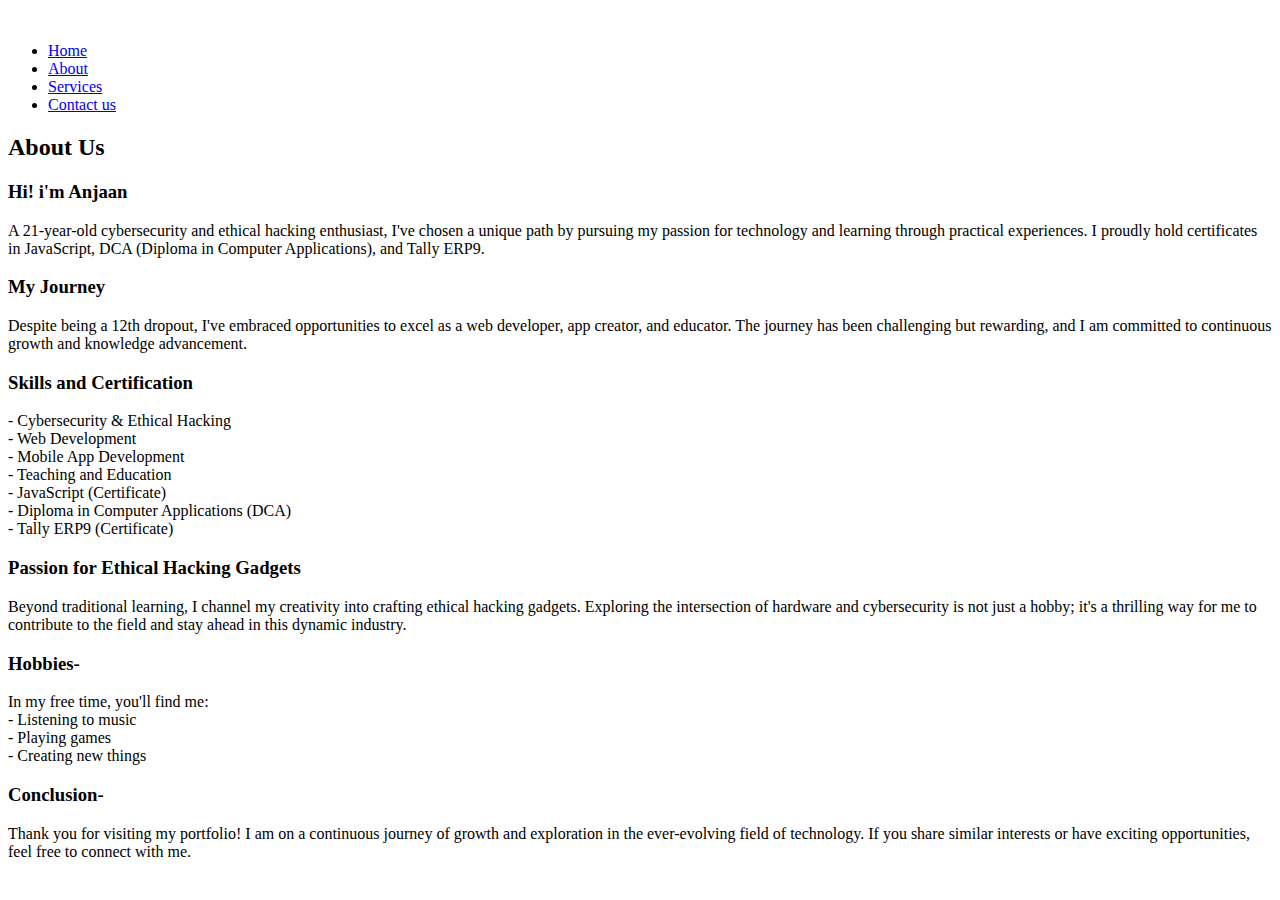
==== Html/about.html @ 60b06c91 "Update about.html" ====
<!DOCTYPE html>
<html>

<head>
    <meta charset="UTF-8">
    <meta name="viewport" content="width=device-width, initial-scale=1">
    <title>about</title>
    <link rel="stylesheet" href="//css/style.css">
    <link rel="stylesheet" href="//css/utils.css">
</head>

<body>
    <div class="wrapper b-round flex flex-col m-10 pad-5 sb-10 gap-10">
        <div class="b-round b3d2 w-100 m-5 pad-5 flex flex-col">
            <nav class="b3d b-round flex m-10 mw-100">
                <div class="fit2 b3d2 circle m-10-10">
                    <img class="circle fit2 b3d" src="//images/OIG.jpeg" alt="">
                </div>
                <div class="b-round flex m-10-5">
                    <ul class="ldnone flex gap-30 b3d ml-300 w-300 b-round m-10 pad-10">
                        <li class="m-2"><a href="/index.html">Home</a></li>
                        <li class="m-2"><a class="col-red" href="//html/about.html">About</a></li>
                        <li class="m-2"><a href="//html/services.html">Services</a></li>
                        <li class="m-2"><a href="//html/contact.html">Contact us</a></li>
                    </ul>
                </div>
            </nav>
        </div>
        <div class="b-round b3d2 w-100 m-5 pad-10 flex flex-col">
            <div class="flex flex-col b3d m-5 pad-5 b-round">
                <h2 class="t-center">About Us</h2>
            </div><div class="h-10"></div>
            <section class="b-round m-5 pad-5 bg-white">
                <div class="b-round m-5 pad-5 b3d">
                    <h3 class="t-center">Hi! i'm Anjaan</h3>
                    <div class="b-round b3d2 m-5 pad-10">
                        <div class="b3d m-5 pad-5 b-round">
                            <p class="m-5 pad-5">
                            A 21-year-old cybersecurity and ethical hacking enthusiast, I've chosen a unique path by pursuing my passion for technology
                            and learning through practical experiences. I proudly hold certificates in JavaScript, DCA (Diploma in Computer Applications),
                            and Tally ERP9.
                            </p>
                        </div>
                    </div>
                </div>
                <div class="h-10"></div>
                <div class="b-round m-5 pad-5 b3d">
                    <h3 class="t-center">My Journey</h3>
                    <div class="b-round b3d2 m-5 pad-10">
                        <div class="b3d m-5 pad-5 b-round">
                            <p class="m-5 pad-5">
                                Despite being a 12th dropout, I've embraced opportunities to excel as a web developer, app creator, and educator.
                                The journey has been challenging but rewarding, and I am committed to continuous growth and knowledge advancement.
                            </p>
                        </div>
                    </div>
                </div>
                <div class="h-10">
                </div>
                <div class="b-round m-5 pad-5 b3d">
                    <h3 class="t-center">Skills and Certification</h3>
                    <div class="b-round b3d2 m-5 pad-10">
                        <div class="b3d m-5 pad-5 b-round">
                            <p class="m-5 pad-5">
                                - Cybersecurity & Ethical Hacking<br>
                                - Web Development<br>
                                - Mobile App Development<br>
                                - Teaching and Education<br>
                                - JavaScript (Certificate)<br>
                                - Diploma in Computer Applications (DCA)<br>
                                - Tally ERP9 (Certificate)<br>
                            </p>
                        </div>
                    </div>
                </div>
                <div class="h-10">
                </div>
                <div class="b-round m-5 pad-5 b3d">
                    <h3 class="t-center">Passion for Ethical Hacking Gadgets</h3>
                    <div class="b-round b3d2 m-5 pad-10">
                        <div class="b3d m-5 pad-5 b-round">
                            <p class="m-5 pad-5">
                                Beyond traditional learning, I channel my creativity into crafting ethical hacking gadgets. Exploring the intersection of hardware
            and cybersecurity is not just a hobby; it's a thrilling way for me to contribute to the field and stay ahead in this dynamic industry.
                            </p>
                        </div>
                    </div>
                </div>
                <div class="h-10">
                </div>
                <div class="b-round m-5 pad-5 b3d">
                    <h3 class="t-center">Hobbies-</h3>
                    <div class="b-round b3d2 m-5 pad-10">
                        <div class="b3d m-5 pad-5 b-round">
                            <p class="m-5 pad-5">
                                In my free time, you'll find me: <br>
                                - Listening to music<br>
                                - Playing games<br>
                                - Creating new things<br>
                            </p>
                        </div>
                    </div>
                </div>
                <div class="h-10">
                </div>
                <div class="b-round m-5 pad-5 b3d">
                    <h3 class="t-center">Conclusion- </h3>
                    <div class="b-round b3d2 m-5 pad-10">
                        <div class="b3d m-5 pad-5 b-round">
                            <p class="m-5 pad-5">
                                Thank you for visiting my portfolio! I am on a continuous journey of growth and exploration in the ever-evolving field of technology.
            If you share similar interests or have exciting opportunities, feel free to connect with me.
       
                            </p>
                        </div>
                    </div>
                </div>
            </section>
        </div>
    </div>
    <script src="/scripts/main.js"></script>
</body>

</html>
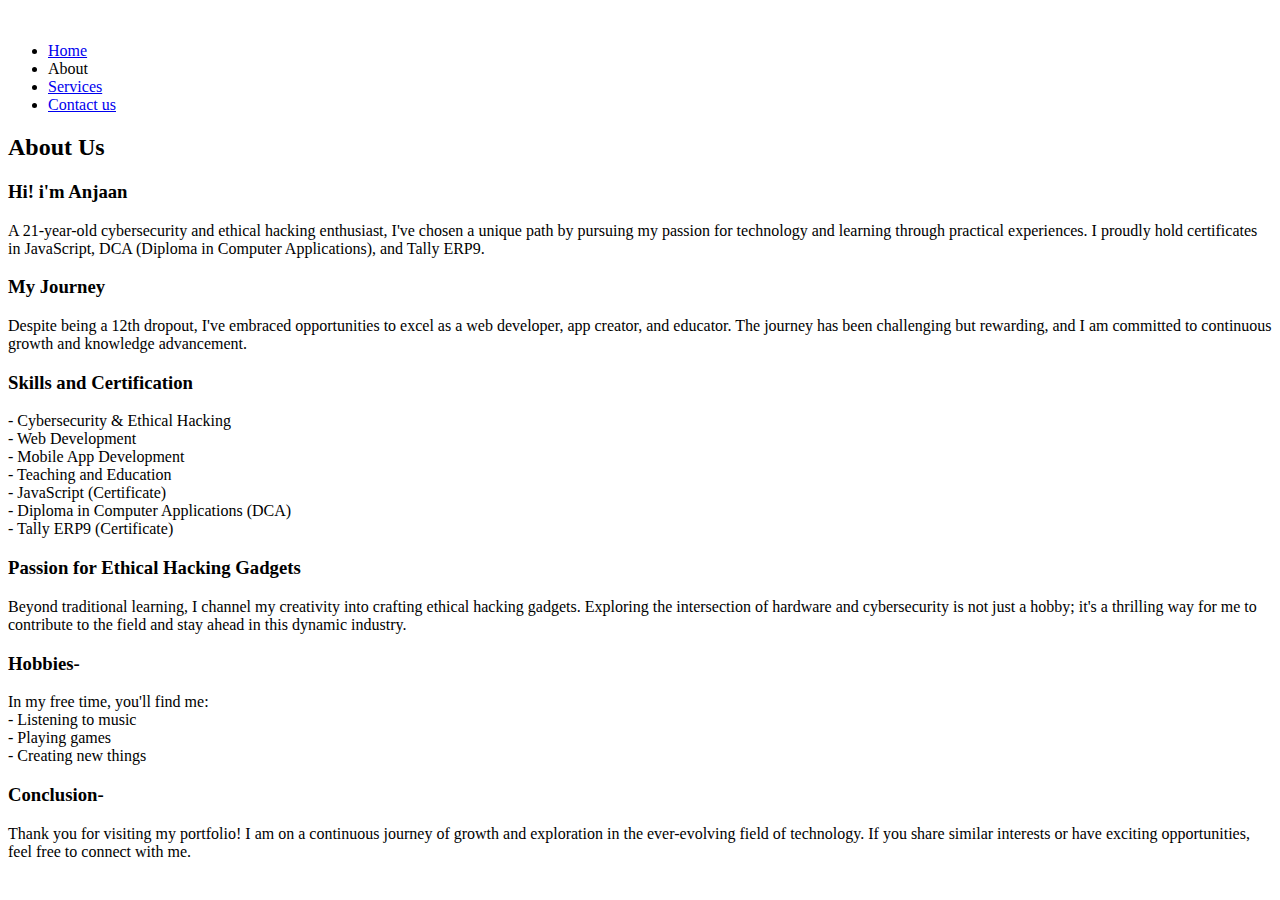
==== commit 4f785b68: "Update about.html" ====
--- a/Html/about.html
+++ b/Html/about.html
@@ -5,8 +5,8 @@
     <meta charset="UTF-8">
     <meta name="viewport" content="width=device-width, initial-scale=1">
     <title>about</title>
-    <link rel="stylesheet" href="//css/style.css">
-    <link rel="stylesheet" href="//css/utils.css">
+    <link rel="stylesheet" href="https://dukh14tma.github.io/Portfolio/css/style.css">
+    <link rel="stylesheet" href="https://dukh14tma.github.io/Portfolio/css/utils.css">
 </head>
 
 <body>
@@ -14,14 +14,14 @@
         <div class="b-round b3d2 w-100 m-5 pad-5 flex flex-col">
             <nav class="b3d b-round flex m-10 mw-100">
                 <div class="fit2 b3d2 circle m-10-10">
-                    <img class="circle fit2 b3d" src="//images/OIG.jpeg" alt="">
+                    <img class="circle fit2 b3d" src="https://dukh14tma.github.io/Portfolio/Images/OIG.png" alt="">
                 </div>
                 <div class="b-round flex m-10-5">
                     <ul class="ldnone flex gap-30 b3d ml-300 w-300 b-round m-10 pad-10">
-                        <li class="m-2"><a href="/index.html">Home</a></li>
-                        <li class="m-2"><a class="col-red" href="//html/about.html">About</a></li>
-                        <li class="m-2"><a href="//html/services.html">Services</a></li>
-                        <li class="m-2"><a href="//html/contact.html">Contact us</a></li>
+                        <li class="m-2"><a href="https://dukh14tma.github.io/Portfolio/">Home</a></li>
+                        <li class="m-2"><a class="about.html">About</a></li>
+                        <li class="m-2"><a href="services.html">Services</a></li>
+                        <li class="m-2"><a href="contact.html">Contact us</a></li>
                     </ul>
                 </div>
             </nav>
@@ -118,7 +118,7 @@
             </section>
         </div>
     </div>
-    <script src="/scripts/main.js"></script>
+    <script src="https://dukh14tma.github.io/Portfolio/scripts/main.js"></script>
 </body>
 
 </html>
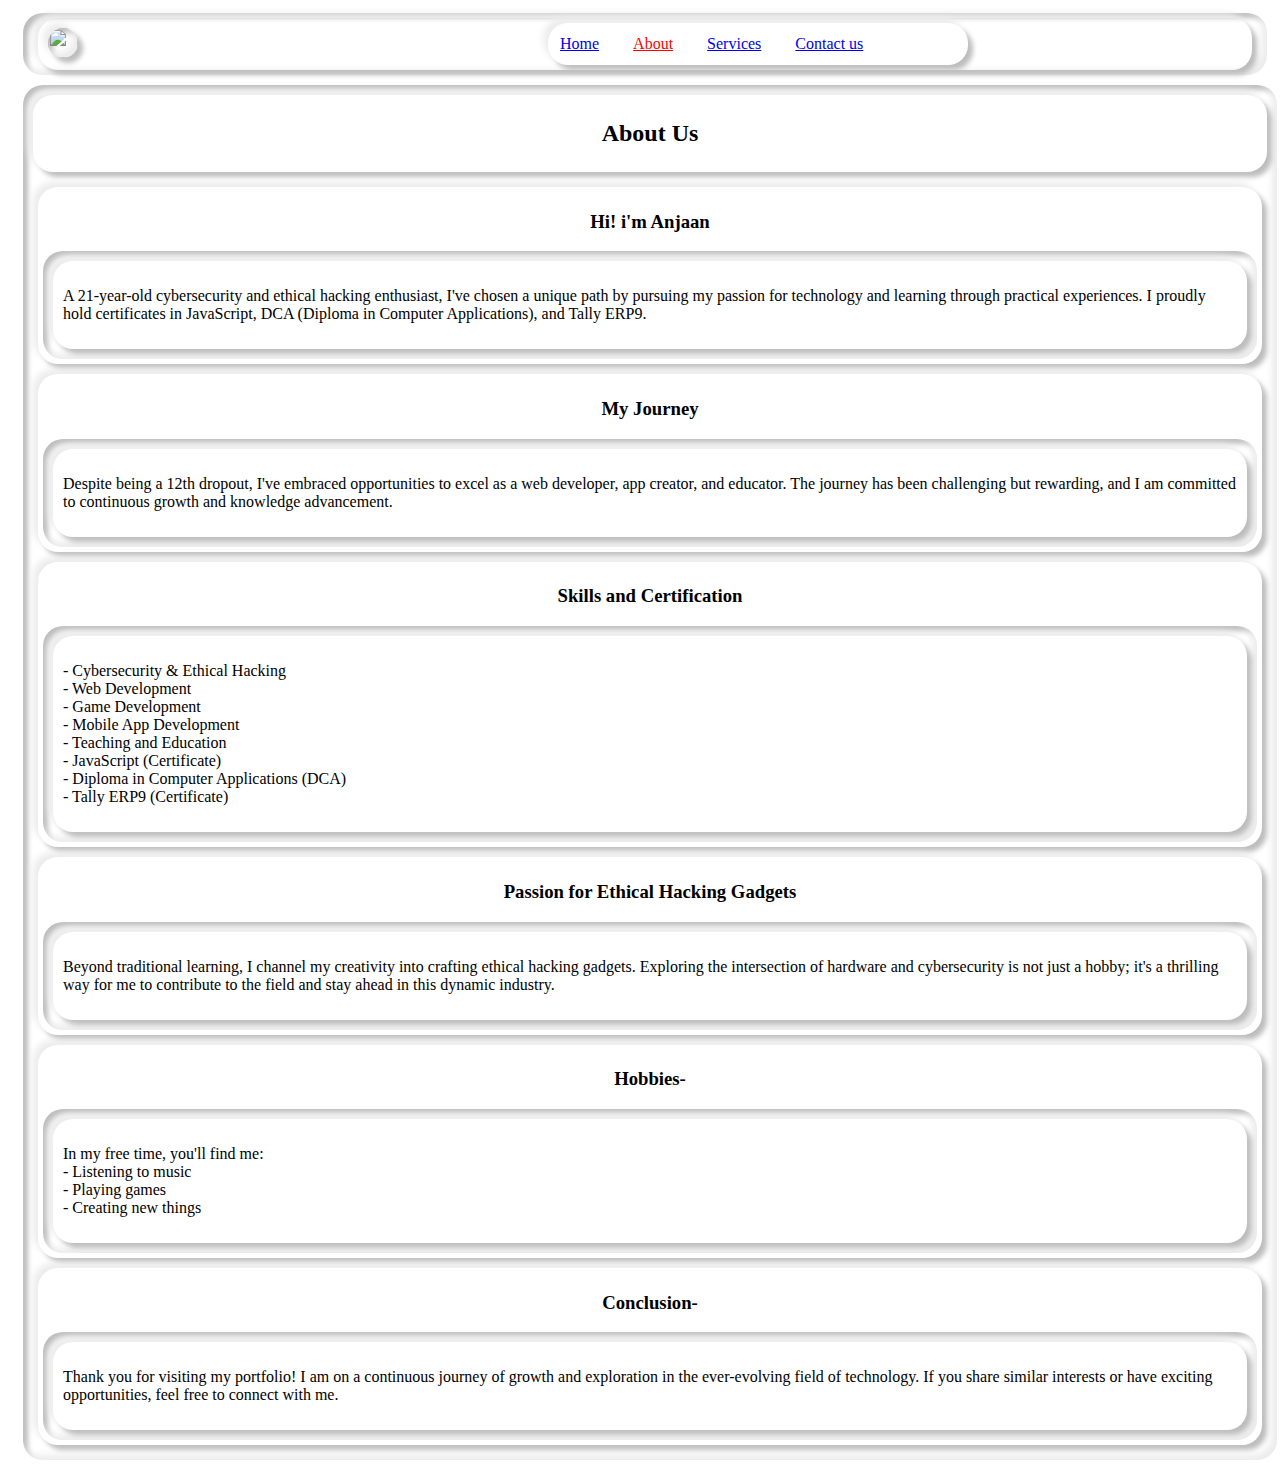
==== commit 6fac939d: "Update about.html" ====
--- a/Html/about.html
+++ b/Html/about.html
@@ -19,7 +19,7 @@
                 <div class="b-round flex m-10-5">
                     <ul class="ldnone flex gap-30 b3d ml-300 w-300 b-round m-10 pad-10">
                         <li class="m-2"><a href="https://dukh14tma.github.io/Portfolio/">Home</a></li>
-                        <li class="m-2"><a class="about.html">About</a></li>
+                        <li class="m-2"><a class="col-red" href="about.html">About</a></li>
                         <li class="m-2"><a href="services.html">Services</a></li>
                         <li class="m-2"><a href="contact.html">Contact us</a></li>
                     </ul>
@@ -64,6 +64,7 @@
                             <p class="m-5 pad-5">
                                 - Cybersecurity & Ethical Hacking<br>
                                 - Web Development<br>
+                                - Game Development <br>
                                 - Mobile App Development<br>
                                 - Teaching and Education<br>
                                 - JavaScript (Certificate)<br>
